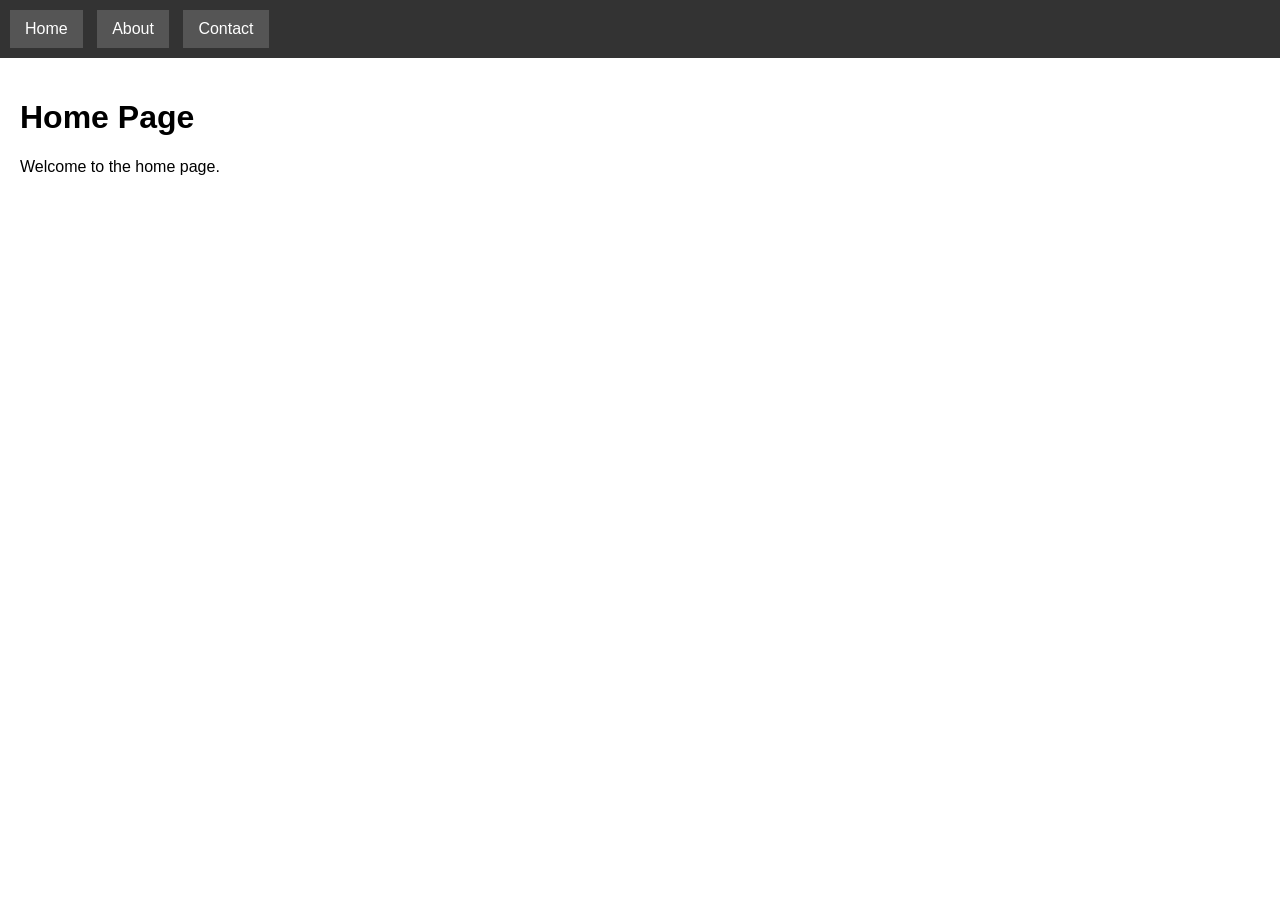
==== index.html @ 7ca31867 "initial set of html and css files" ====
<!DOCTYPE html>
<html>
<head>
  <title>My Website</title>
  <link rel="stylesheet" href="style.css">
</head>
<body>

<nav>
  <button onclick="loadPage('home.html')">Home</button>
  <button onclick="loadPage('about.html')">About</button>
  <button onclick="loadPage('contact.html')">Contact</button>
</nav>

<div id="content"></div>

<script>
  function loadPage(page) {
    fetch(page)
      .then(response => response.text())
      .then(html => {
        document.getElementById("content").innerHTML = html;
      });
  }

  // Load default page
  loadPage('home.html');
</script>

</body>
</html>
---- style.css ----
body {
  font-family: Arial, sans-serif;
  margin: 0;
}

nav {
  background: #333;
  padding: 10px;
}

nav button {
  background: #555;
  color: white;
  border: none;
  padding: 10px 15px;
  margin-right: 10px;
  cursor: pointer;
  font-size: 16px;
}

nav button:hover {
  background: #777;
}

#content {
  padding: 20px;
}
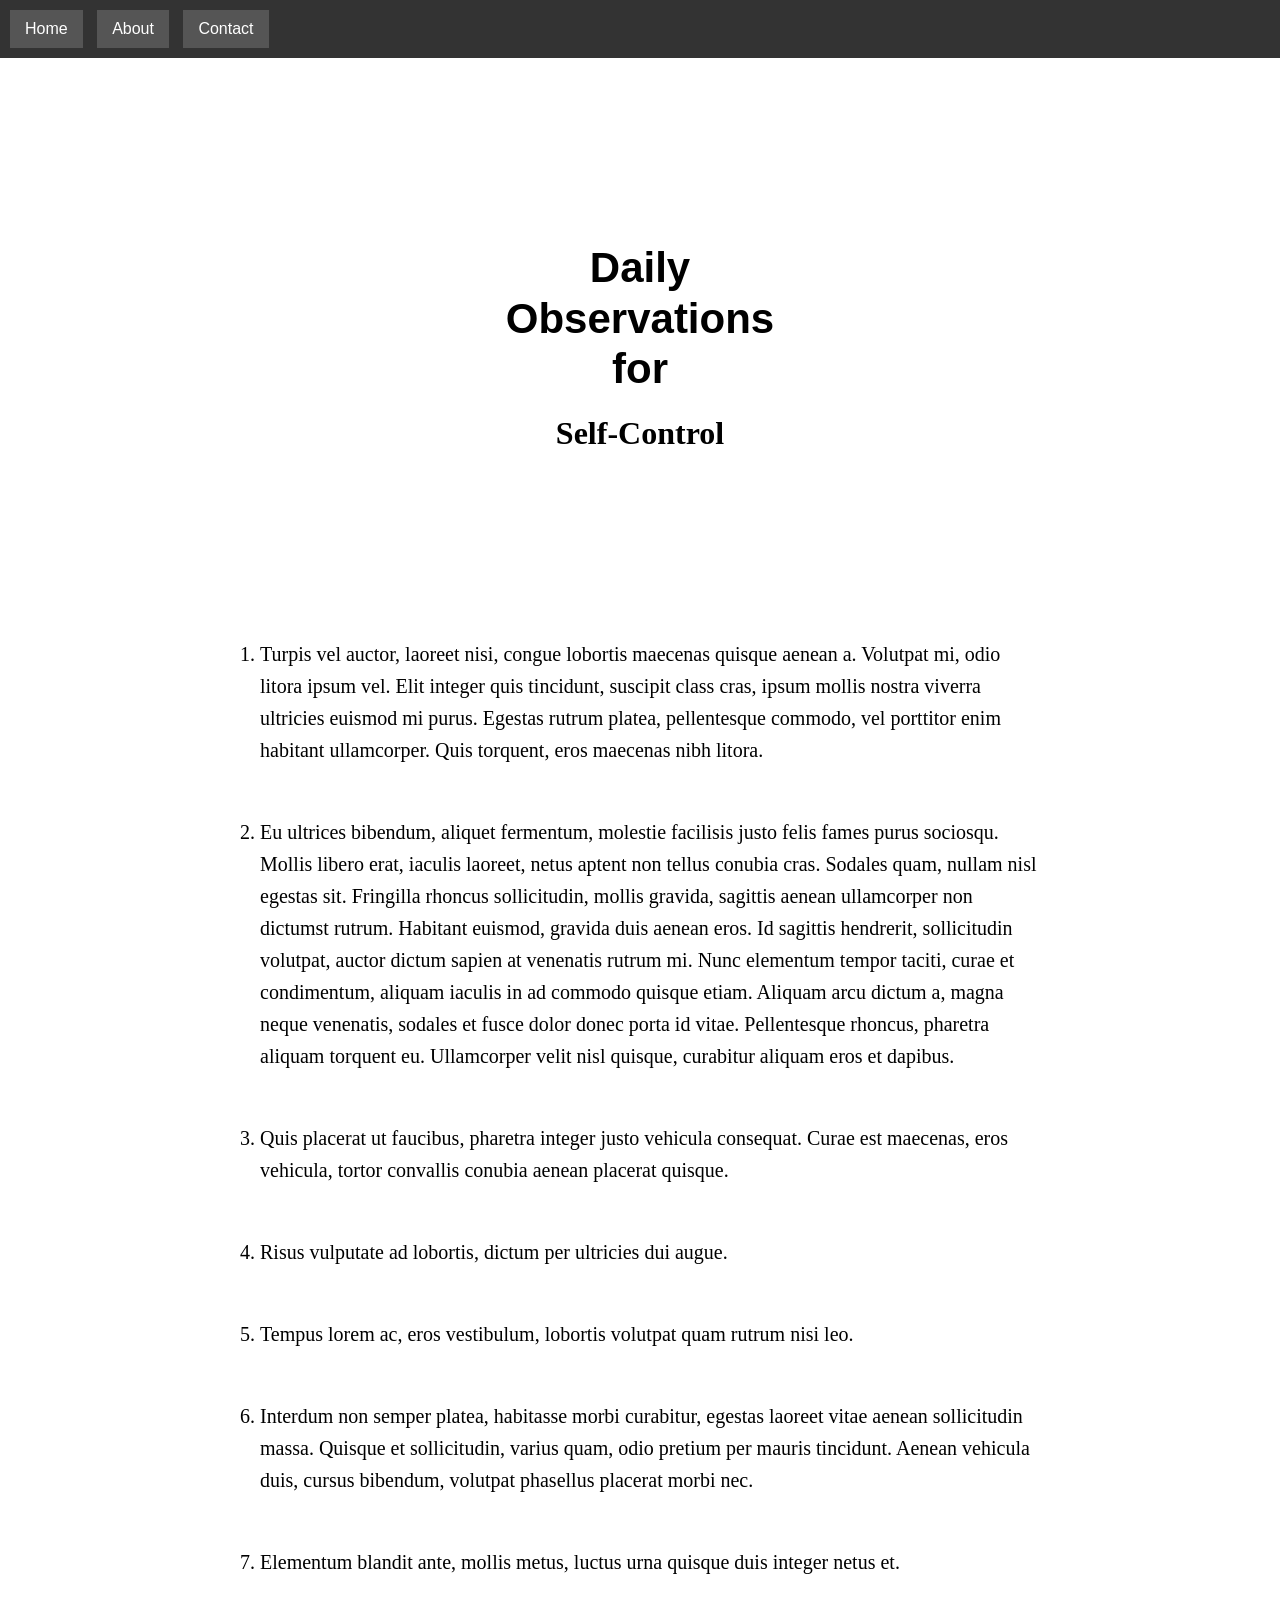
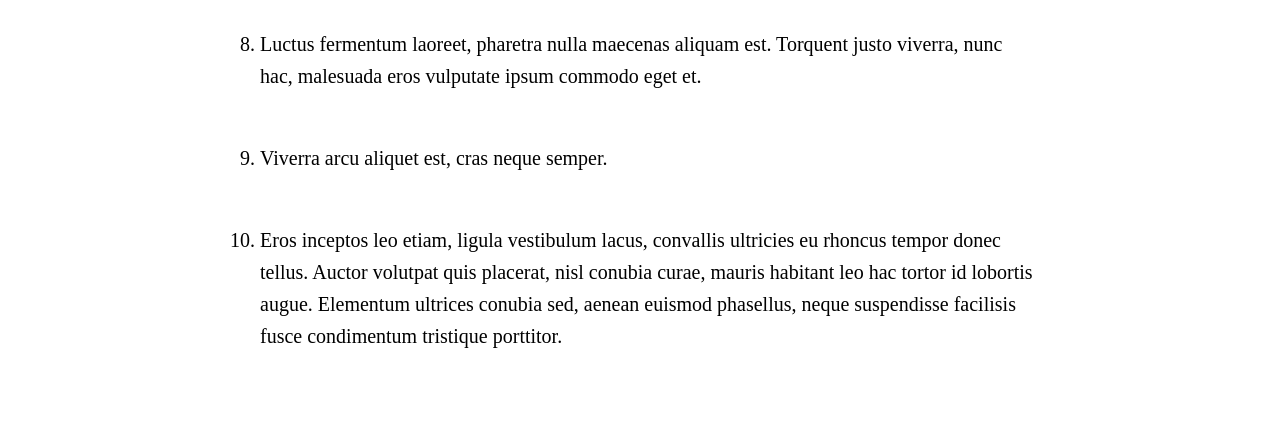
==== commit 229a81bf: "changed tab title to "Daily Observations"" ====
--- a/index.html
+++ b/index.html
@@ -1,7 +1,7 @@
 <!DOCTYPE html>
 <html>
 <head>
-  <title>My Website</title>
+  <title>Daily Observations</title>
   <link rel="stylesheet" href="style.css">
 </head>
 <body>
--- a/style.css
+++ b/style.css
@@ -22,6 +22,58 @@
   background: #777;
 }
 
+.home-title {
+  display: flex;
+  flex-direction: column;
+  justify-content: center;
+  align-items: center;
+
+  height: 60vh;        /* pushes it into the middle vertically */
+  text-align: center;  /* centers text inside */
+  line-height: 1.2;
+}
+
+/* Top 3 lines — choose any font you like */
+.home-title .line1,
+.home-title .line2,
+.home-title .line3 {
+  font-family: "Montserrat", sans-serif;
+  font-size: 42px;
+  font-weight: 700;
+}
+
+/* Bottom line — different font */
+.home-title .line4 {
+  font-family: "Playfair Display", serif;
+  font-size: 32px;
+  margin-top: 20px;
+  font-weight: 600;
+}
+
+.home-text {
+  font-family: "Playfair Display", serif;
+  font-size: 20px;
+  max-width: 800px;
+  margin: 0 auto;        /* centers the text block */
+  margin-top: -20px;     /* pulls it closer to the title */
+  line-height: 1.6;
+  padding: 20px;
+}
+
+.home-text ol {
+  padding-left: 20px;    /* keeps numbers aligned nicely */
+}
+
+.home-text ol li {
+  margin-bottom: 50px;
+}
+
+h1 {
+  font-family: "Trebuchet MS", Helvetica, sans-serif;
+  font-weight: 700;
+}
+
+
 #content {
   padding: 20px;
 }
